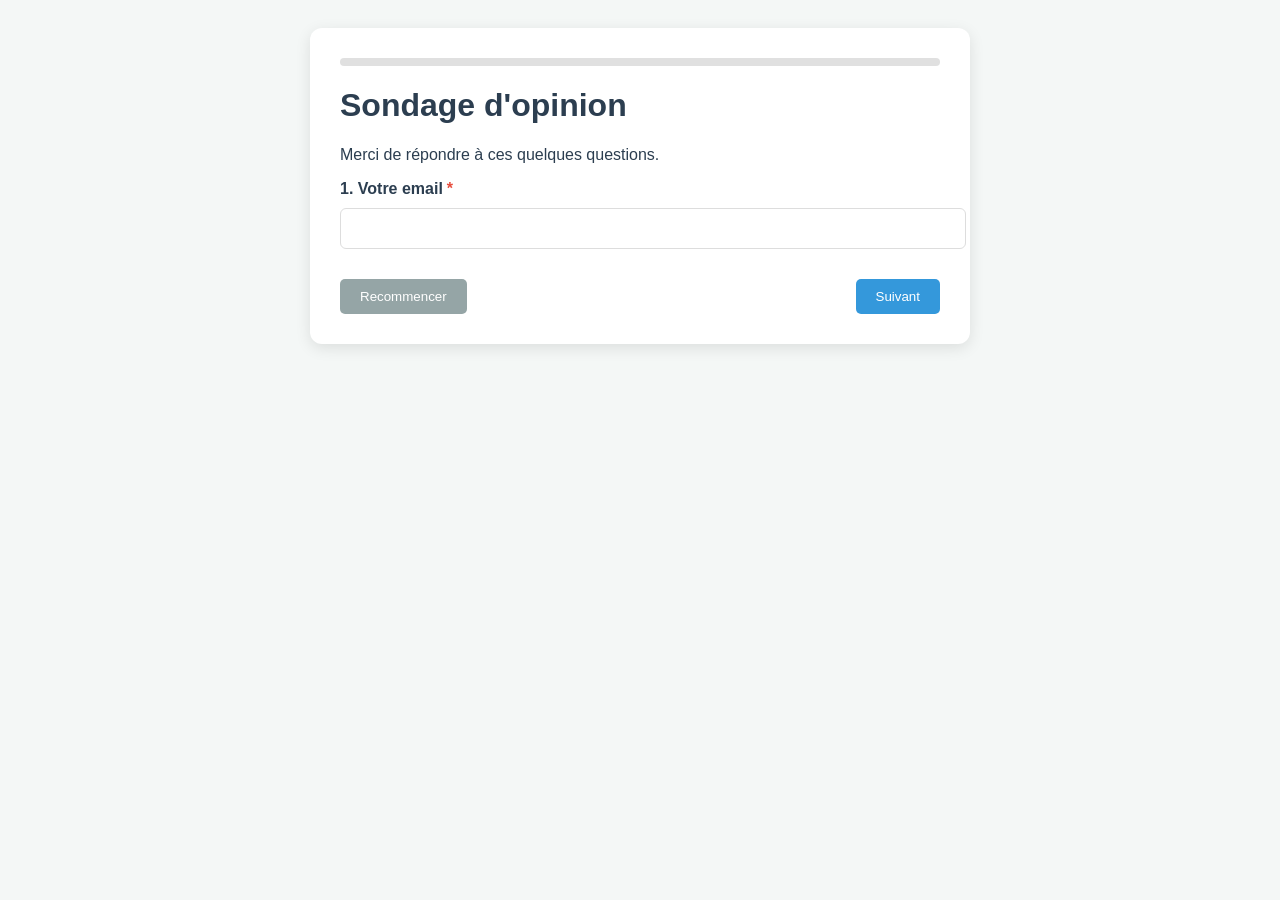
==== index.html @ 108cec79 "Rename Index.html to index.html" ====
<!DOCTYPE html>
<html lang="fr">
<head>
    <meta charset="UTF-8">
    <meta name="viewport" content="width=device-width, initial-scale=1.0">
    <title>Enquête d'Opinion Dynamique</title>
    <link rel="stylesheet" href="style.css">
</head>
<body>

    <div class="container">
        <div class="progress-container">
            <div id="progress-bar"></div>
        </div>

        <h1>Sondage d'opinion</h1>
        <p id="form-desc">Merci de répondre à ces quelques questions.</p>

        <form id="survey-form">
            <div id="survey-container">
                </div>

            <div class="navigation-buttons">
                <div>
                    <button type="button" id="prev-btn" style="display:none;">Précédent</button>
                    <button type="button" id="reset-btn" class="btn-secondary">Recommencer</button>
                </div>
                <div>
                    <button type="button" id="next-btn">Suivant</button>
                    <button type="submit" id="submit-btn" style="display:none;">Envoyer</button>
                </div>
            </div>
        </form>

        <div id="thank-you-message" style="display:none;">
            <h2>Merci beaucoup !</h2>
            <p>Vos réponses ont été transmises avec succès.</p>
        </div>
    </div>

    <script src="script.js"></script>
</body>
</html>
---- style.css ----
:root {
    --bg-body: #f4f7f6;
    --bg-container: #ffffff;
    --text-main: #2c3e50;
    --border-color: #ddd;
    --accent-color: #3498db;
    --success-color: #27ae60;
}

@media (prefers-color-scheme: dark) {
    :root {
        --bg-body: #1a1a1a;
        --bg-container: #2d2d2d;
        --text-main: #f0f0f0;
        --border-color: #444;
    }
}

body {
    font-family: 'Segoe UI', sans-serif;
    background-color: var(--bg-body);
    color: var(--text-main);
    display: flex;
    justify-content: center;
    padding: 20px;
    transition: all 0.3s;
}

.container {
    background: var(--bg-container);
    padding: 30px;
    border-radius: 12px;
    box-shadow: 0 4px 15px rgba(0,0,0,0.1);
    max-width: 600px;
    width: 100%;
}

.progress-container {
    width: 100%;
    background: #e0e0e0;
    height: 8px;
    border-radius: 4px;
    margin-bottom: 20px;
}

#progress-bar {
    width: 0%;
    height: 100%;
    background: var(--success-color);
    transition: width 0.4s;
}

.question-step { display: none; animation: fadeIn 0.4s; }
.question-step.active { display: block; }

@keyframes fadeIn { from { opacity: 0; } to { opacity: 1; } }

.navigation-buttons { display: flex; justify-content: space-between; margin-top: 30px; }

button {
    padding: 10px 20px;
    border: none;
    border-radius: 5px;
    cursor: pointer;
    background: var(--accent-color);
    color: white;
}

.btn-secondary { background: #95a5a6; }

input, select, textarea {
    width: 100%;
    padding: 12px;
    margin-top: 10px;
    border: 1px solid var(--border-color);
    border-radius: 6px;
    background: var(--bg-container);
    color: var(--text-main);
}

.required-dot { color: #e74c3c; margin-left: 4px; }

@media (max-width: 600px) {
    .navigation-buttons { flex-direction: column-reverse; gap: 10px; }
    button { width: 100%; }
}
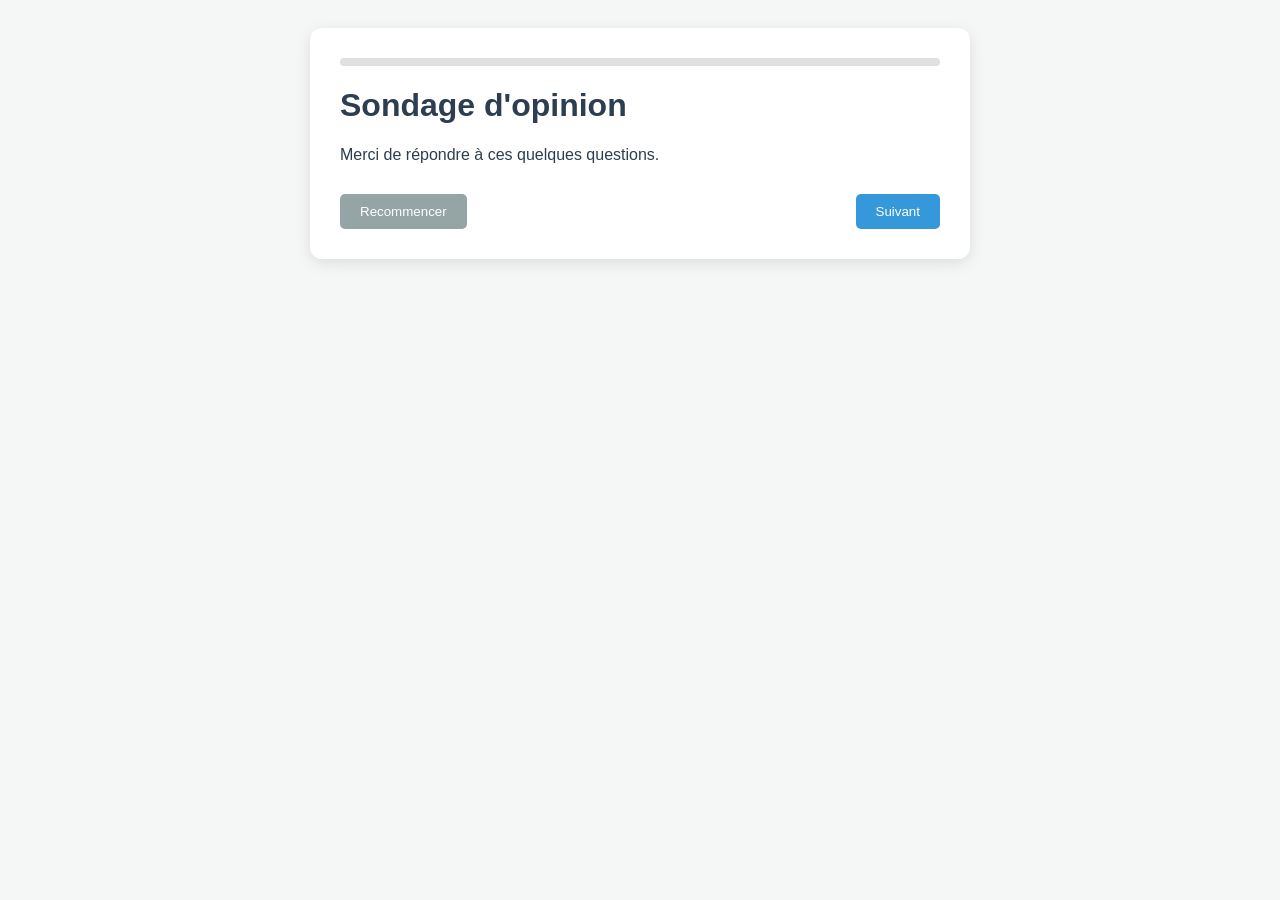
==== commit 463f6953: "Update index.html" ====
--- a/index.html
+++ b/index.html
@@ -37,7 +37,8 @@
             <p>Vos réponses ont été transmises avec succès.</p>
         </div>
     </div>
-
+    
+    <script src="config.js"></script>
     <script src="script.js"></script>
 </body>
 </html>
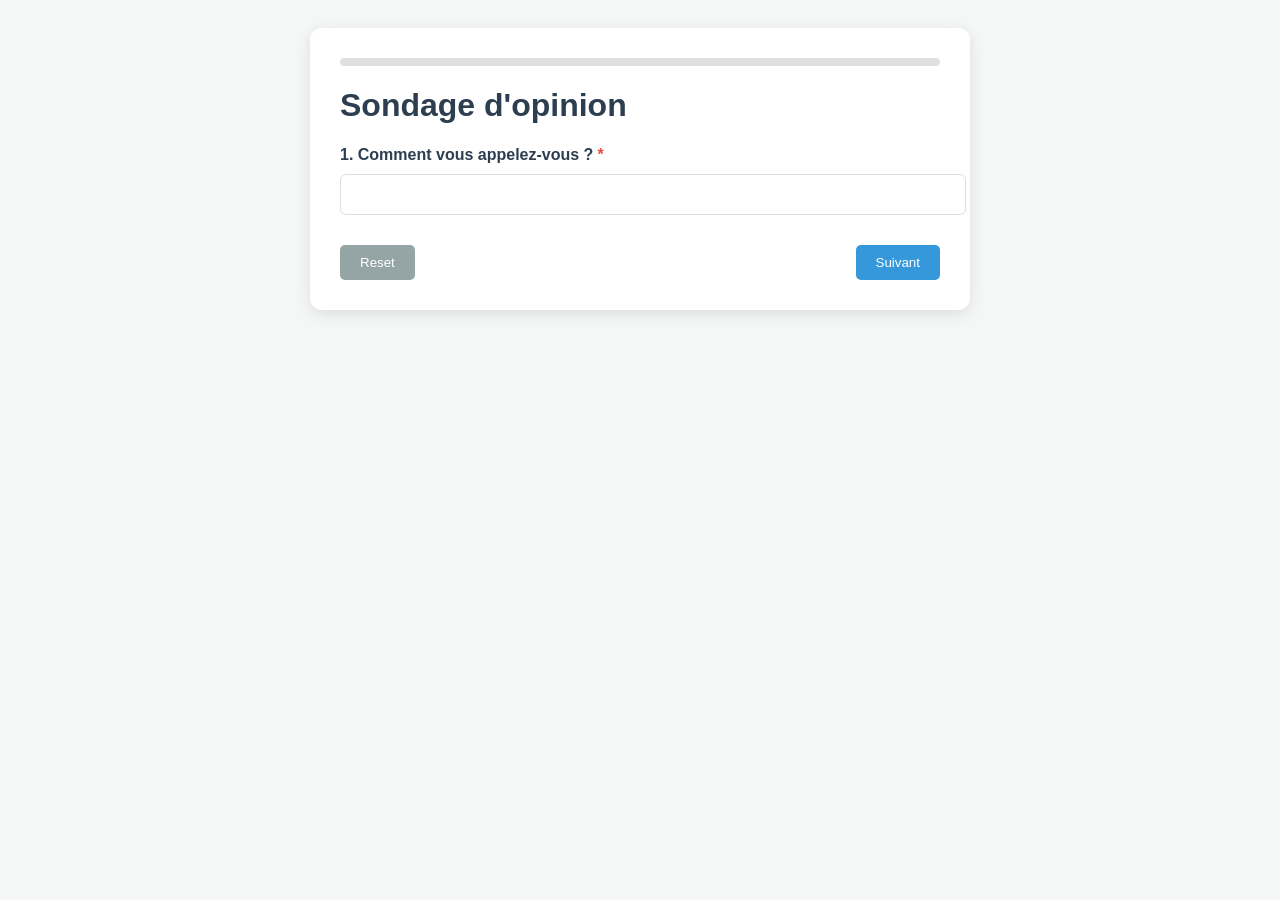
==== commit 1727c6f2: "Update index.html" ====
--- a/index.html
+++ b/index.html
@@ -3,41 +3,38 @@
 <head>
     <meta charset="UTF-8">
     <meta name="viewport" content="width=device-width, initial-scale=1.0">
-    <title>Enquête d'Opinion Dynamique</title>
+    <title>Mon Enquête Pro</title>
     <link rel="stylesheet" href="style.css">
 </head>
 <body>
-
     <div class="container">
         <div class="progress-container">
             <div id="progress-bar"></div>
         </div>
 
         <h1>Sondage d'opinion</h1>
-        <p id="form-desc">Merci de répondre à ces quelques questions.</p>
 
         <form id="survey-form">
-            <div id="survey-container">
-                </div>
+            <div id="survey-container"></div>
 
             <div class="navigation-buttons">
                 <div>
                     <button type="button" id="prev-btn" style="display:none;">Précédent</button>
-                    <button type="button" id="reset-btn" class="btn-secondary">Recommencer</button>
+                    <button type="button" id="reset-btn" class="btn-secondary">Reset</button>
                 </div>
                 <div>
                     <button type="button" id="next-btn">Suivant</button>
-                    <button type="submit" id="submit-btn" style="display:none;">Envoyer</button>
+                    <button type="submit" id="submit-btn" style="display:none;">Envoyer l'enquête</button>
                 </div>
             </div>
         </form>
 
         <div id="thank-you-message" style="display:none;">
-            <h2>Merci beaucoup !</h2>
-            <p>Vos réponses ont été transmises avec succès.</p>
+            <h2>🎉 Merci !</h2>
+            <p>Vos réponses ont été envoyées avec succès.</p>
         </div>
     </div>
-    
+
     <script src="config.js"></script>
     <script src="script.js"></script>
 </body>
